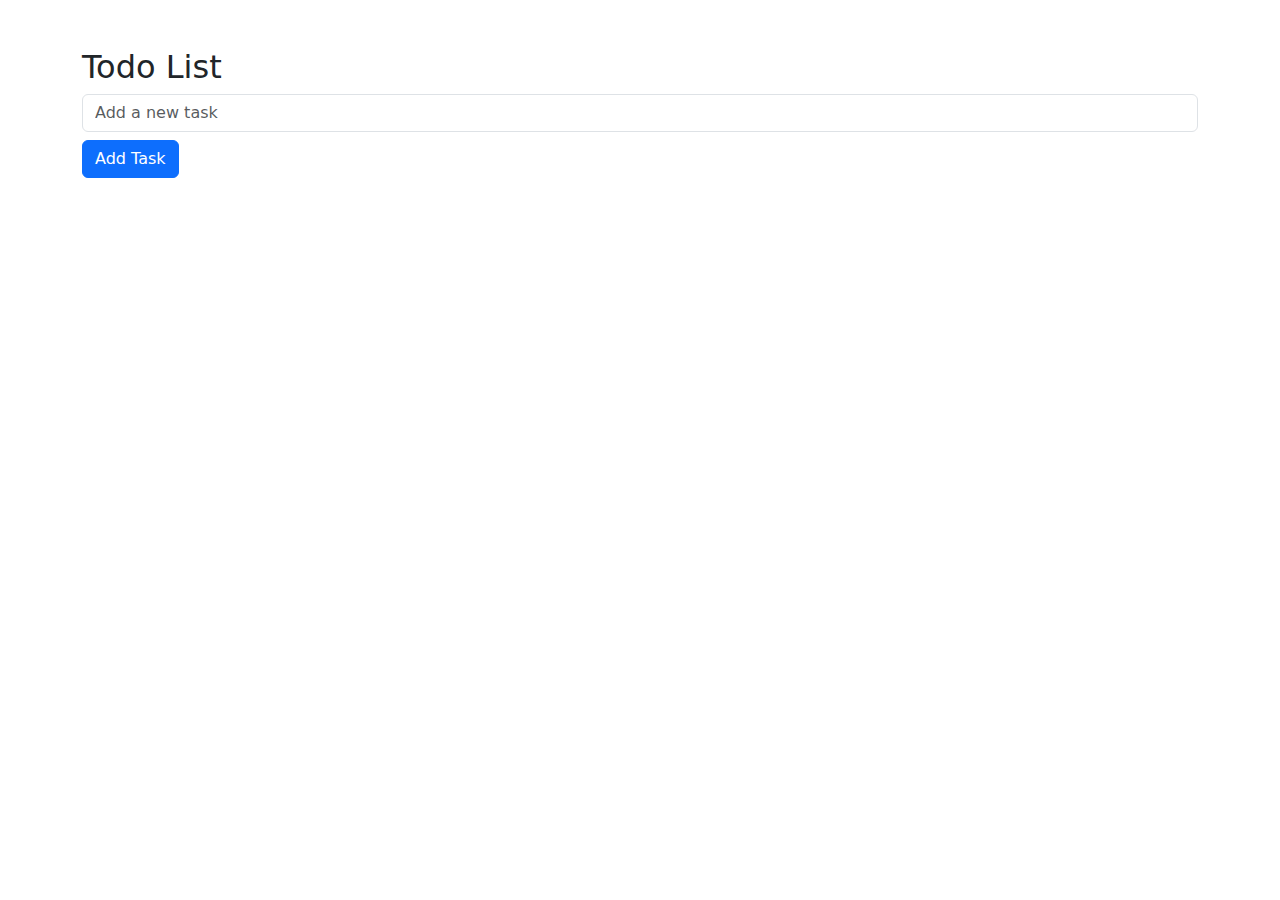
==== todo.html @ 45634f72 "replaced the labels in the list as buttons" ====
<!DOCTYPE html>
<html lang="en">
<head>
    <meta charset="UTF-8">
    <meta name="viewport" content="width=device-width, initial-scale=1.0">
    <title>Todo List</title>
    <link href="https://cdn.jsdelivr.net/npm/bootstrap@5.5.0/dist/css/bootstrap.min.css" rel="stylesheet">
</head>
<body>
    <div class="container mt-5">
        <h2>Todo List</h2>
        <form id="taskForm">
            <input type="text" id="newTask" class="form-control" placeholder="Add a new task">
            <button type="submit" class="btn btn-primary mt-2">Add Task</button>
        </form>

        <div id = "taskList" class="row">
                <!--tasks are added here -->
        </div>
    </div>

    <script src="todo.js"></script>
</body>
</html>
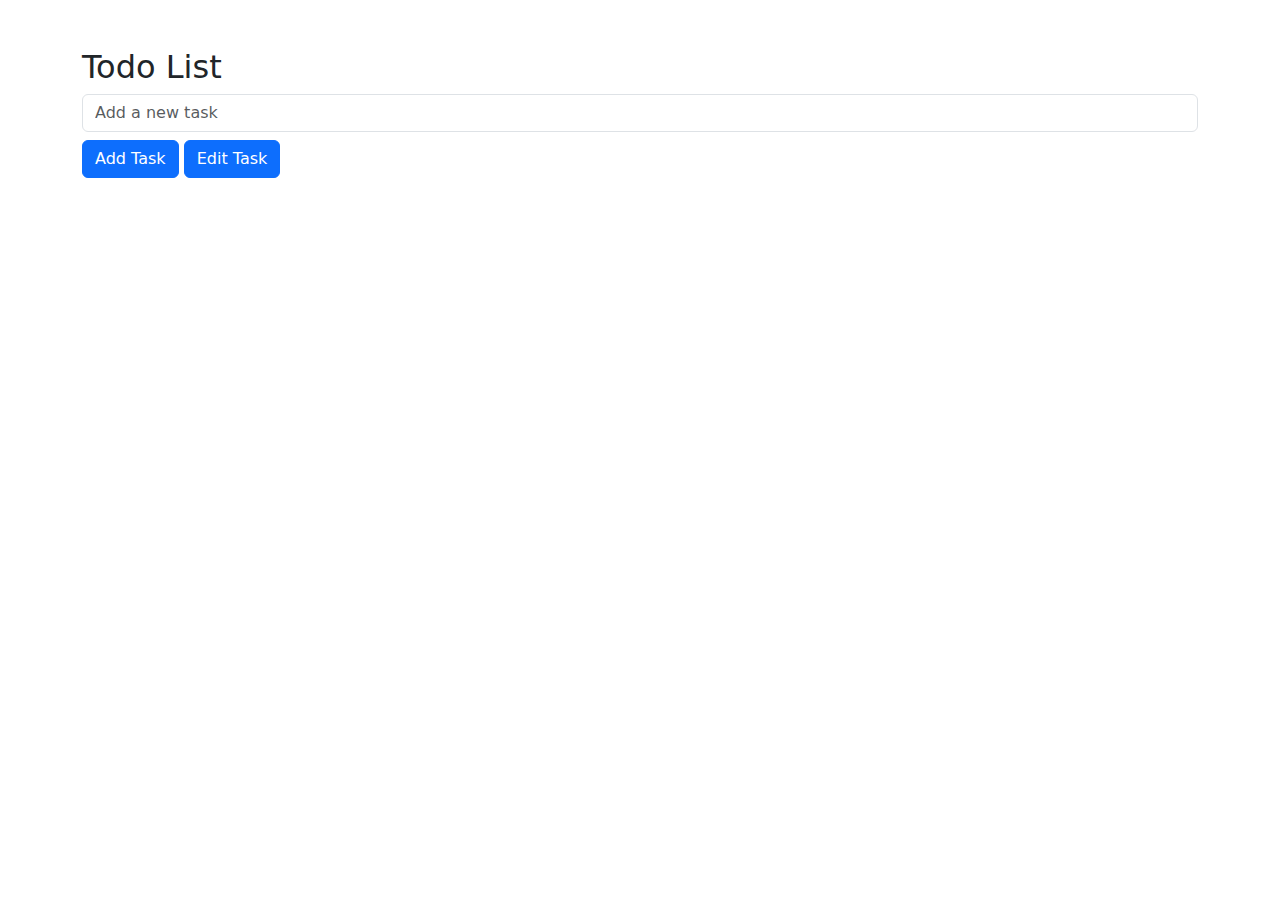
==== commit 4429ac63: "edit toggles visibility of remove buttons" ====
--- a/todo.html
+++ b/todo.html
@@ -4,7 +4,7 @@
     <meta charset="UTF-8">
     <meta name="viewport" content="width=device-width, initial-scale=1.0">
     <title>Todo List</title>
-    <link href="https://cdn.jsdelivr.net/npm/bootstrap@5.5.0/dist/css/bootstrap.min.css" rel="stylesheet">
+    <link href="https://cdn.jsdelivr.net/npm/bootstrap@5.3.3/dist/css/bootstrap.min.css" rel="stylesheet">
 </head>
 <body>
     <div class="container mt-5">
@@ -12,6 +12,7 @@
         <form id="taskForm">
             <input type="text" id="newTask" class="form-control" placeholder="Add a new task">
             <button type="submit" class="btn btn-primary mt-2">Add Task</button>
+            <button type="button" class="btn btn-primary mt-2" onClick="toggleEdit()">Edit Task</button>
         </form>
 
         <div id = "taskList" class="row">
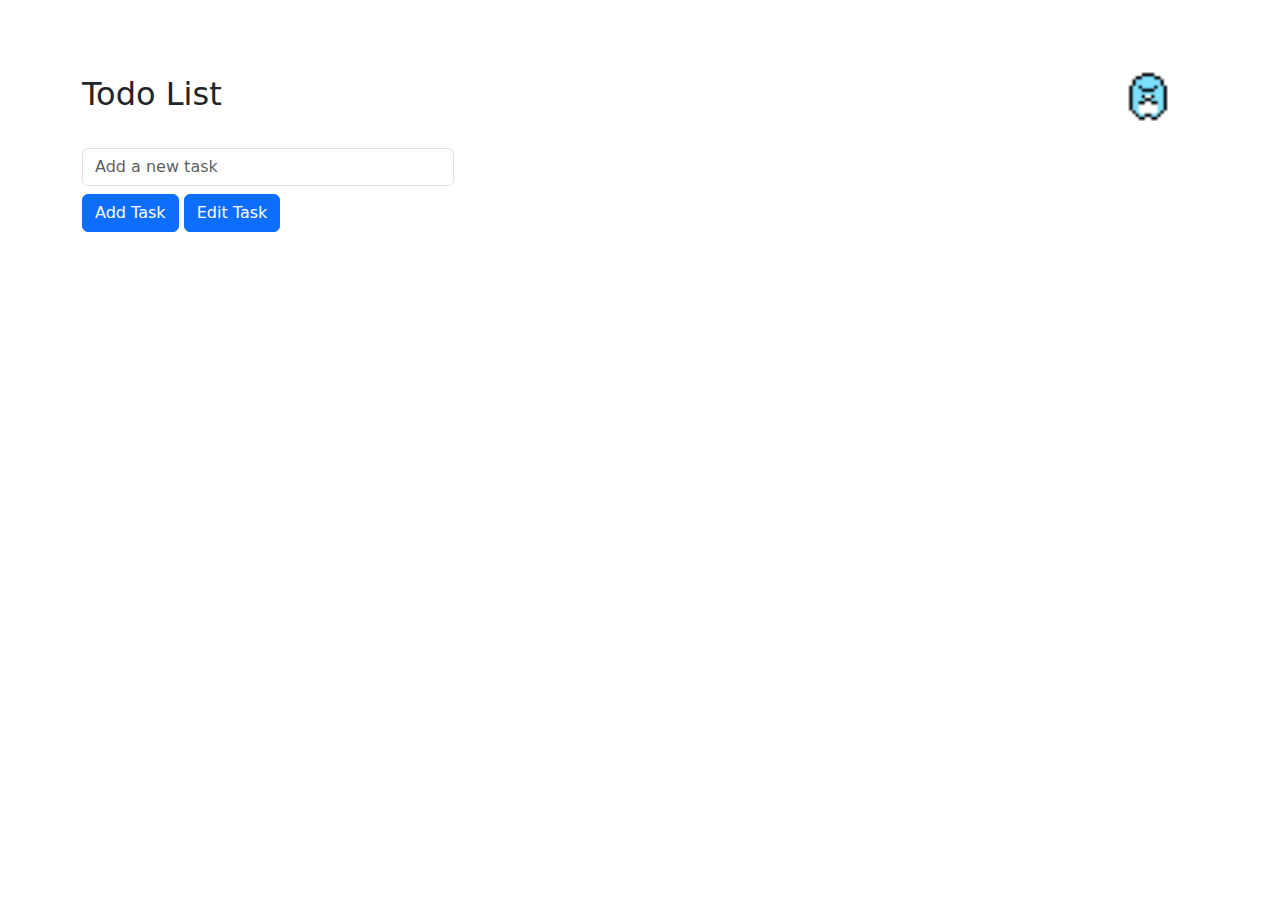
==== commit b2eba172: "adjusted layout and added sprite gif. Also added added apple int for currency. Removing increases ap" ====
--- a/todo.html
+++ b/todo.html
@@ -5,18 +5,29 @@
     <meta name="viewport" content="width=device-width, initial-scale=1.0">
     <title>Todo List</title>
     <link href="https://cdn.jsdelivr.net/npm/bootstrap@5.3.3/dist/css/bootstrap.min.css" rel="stylesheet">
+    <link rel="stylesheet" href="todo.css">
 </head>
 <body>
     <div class="container mt-5">
-        <h2>Todo List</h2>
-        <form id="taskForm">
-            <input type="text" id="newTask" class="form-control" placeholder="Add a new task">
-            <button type="submit" class="btn btn-primary mt-2">Add Task</button>
-            <button type="button" class="btn btn-primary mt-2" onClick="toggleEdit()">Edit Task</button>
-        </form>
-
-        <div id = "taskList" class="row">
+        <div class="row align-items-center">
+            <div class="col">
+                <h2>Todo List</h2>
+            </div>
+            <div class="col-auto">
+                <img src="/sprites/Tokage.gif" alt="Image" style="width: 100px; height: auto;">
+            </div>
+        </div>
+        
+        <div class="col-md-4">
+            <form id="taskForm">
+                <input type="text" id="newTask" class="form-control" placeholder="Add a new task">
+                <button type="submit" class="btn btn-primary mt-2">Add Task</button>
+                <button type="button" class="btn btn-primary mt-2" onClick="toggleEdit()">Edit Task</button>
+            </form>
+            
+            <div id = "taskList" class="row">
                 <!--tasks are added here -->
+            </div>
         </div>
     </div>
 
--- a/todo.css
+++ b/todo.css
@@ -0,0 +1,33 @@
+#strikeButton{
+    position: relative;
+    overflow: hidden;
+    padding: 10px 20px;
+    background-color: white;
+    border-color: white;
+    cursor: pointer;
+    transition: color 0.6s ease;
+    color: black;
+}
+/*creates line, only works with content: ''*/
+#strikeButton::after{
+    content: '';
+    position: absolute;
+    top: 50%;
+    left: 0;
+    width: 100%;
+    height: 2px;
+    background-color: black;
+    transform: scaleX(0);
+    transform-origin: left;
+    transition: transform 0.6s ease;
+}
+
+/*after the cursor hovers, the line is scaled to full size*/
+#strikeButton:hover::after{
+    transform: scaleX(1);
+}
+
+/*the text in the button becomes transparent*/
+#strikeButton:hover{
+    opacity: 0.5;
+}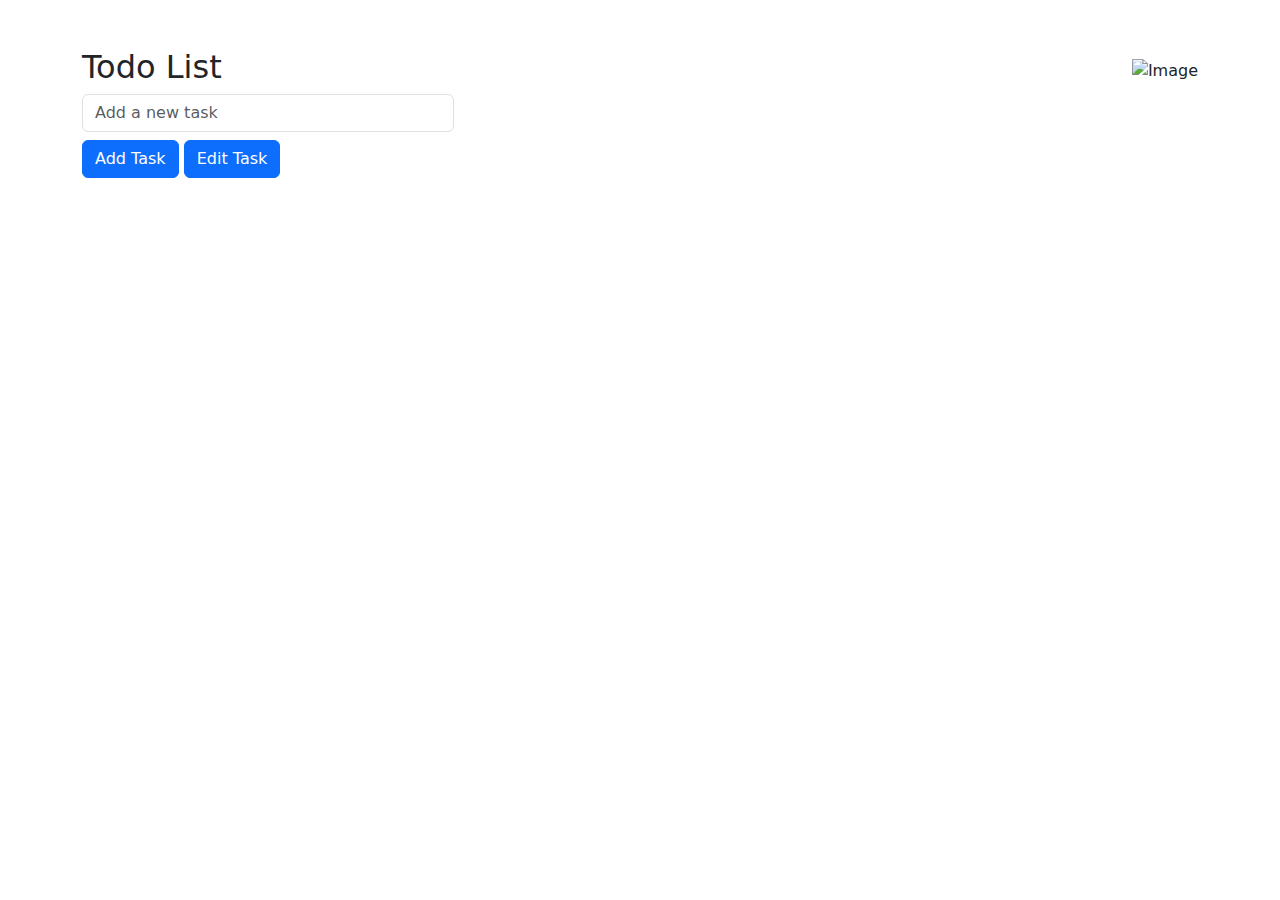
==== commit 7ac13360: "added submit button that links index and todo page character selection works by adding the character" ====
--- a/todo.html
+++ b/todo.html
@@ -14,7 +14,7 @@
                 <h2>Todo List</h2>
             </div>
             <div class="col-auto">
-                <img src="/sprites/Tokage.gif" alt="Image" style="width: 100px; height: auto;">
+                <img id="characterImage" src="/sprites/Tokage.gif" alt="Image" style="width: 200px; height: auto;">
             </div>
         </div>
         
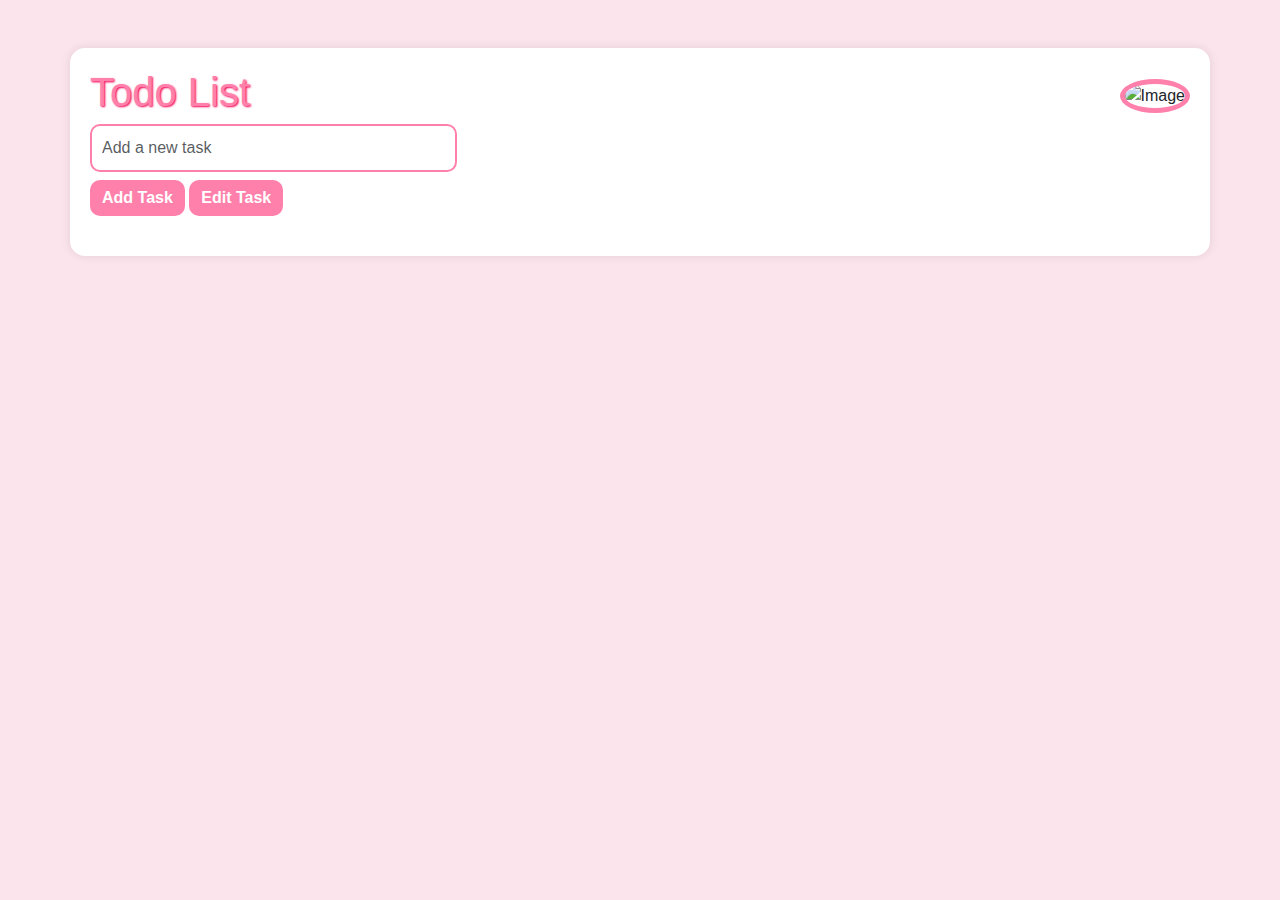
==== commit 866dfeb4: "added css for index and game page. Implemented bootstrap cards for character selection" ====
--- a/todo.css
+++ b/todo.css
@@ -30,4 +30,83 @@
 /*the text in the button becomes transparent*/
 #strikeButton:hover{
     opacity: 0.5;
-}+}
+
+body {
+    font-family: 'Comic Sans MS', cursive, sans-serif;
+    background-color: #fce4ec;
+}
+
+h2 {
+    color: #ff80ab;
+    text-shadow: 1px 1px 2px #f50057;
+    font-size: 2.5em;
+}
+
+.container {
+    background: #fff;
+    border-radius: 15px;
+    box-shadow: 0px 0px 10px rgba(0, 0, 0, 0.1);
+    padding: 20px;
+    margin-top: 50px;
+}
+
+input#newTask {
+    border: 2px solid #ff80ab;
+    border-radius: 10px;
+    padding: 10px;
+}
+
+button.btn {
+    background-color: #ff80ab;
+    border: none;
+    border-radius: 10px;
+    color: white;
+    font-weight: bold;
+}
+
+button.btn:hover {
+    background-color: #f50057;
+}
+
+#characterImage {
+    border-radius: 50%;
+    border: 5px solid #ff80ab;
+}
+
+#taskList {
+    margin-top: 20px;
+}
+
+.task-item {
+    background: #ffd1dc;
+    border-radius: 10px;
+    padding: 10px;
+    margin-bottom: 10px;
+    display: flex;
+    justify-content: space-between;
+    align-items: center;
+}
+
+.task-item .task-text {
+    flex-grow: 1;
+    margin-right: 10px;
+}
+
+.task-item .edit-btn,
+.task-item .delete-btn {
+    background-color: #f50057;
+    border: none;
+    border-radius: 50%;
+    color: white;
+    width: 30px;
+    height: 30px;
+    display: flex;
+    justify-content: center;
+    align-items: center;
+}
+
+.task-item .edit-btn:hover,
+.task-item .delete-btn:hover {
+    background-color: #c51162;
+}
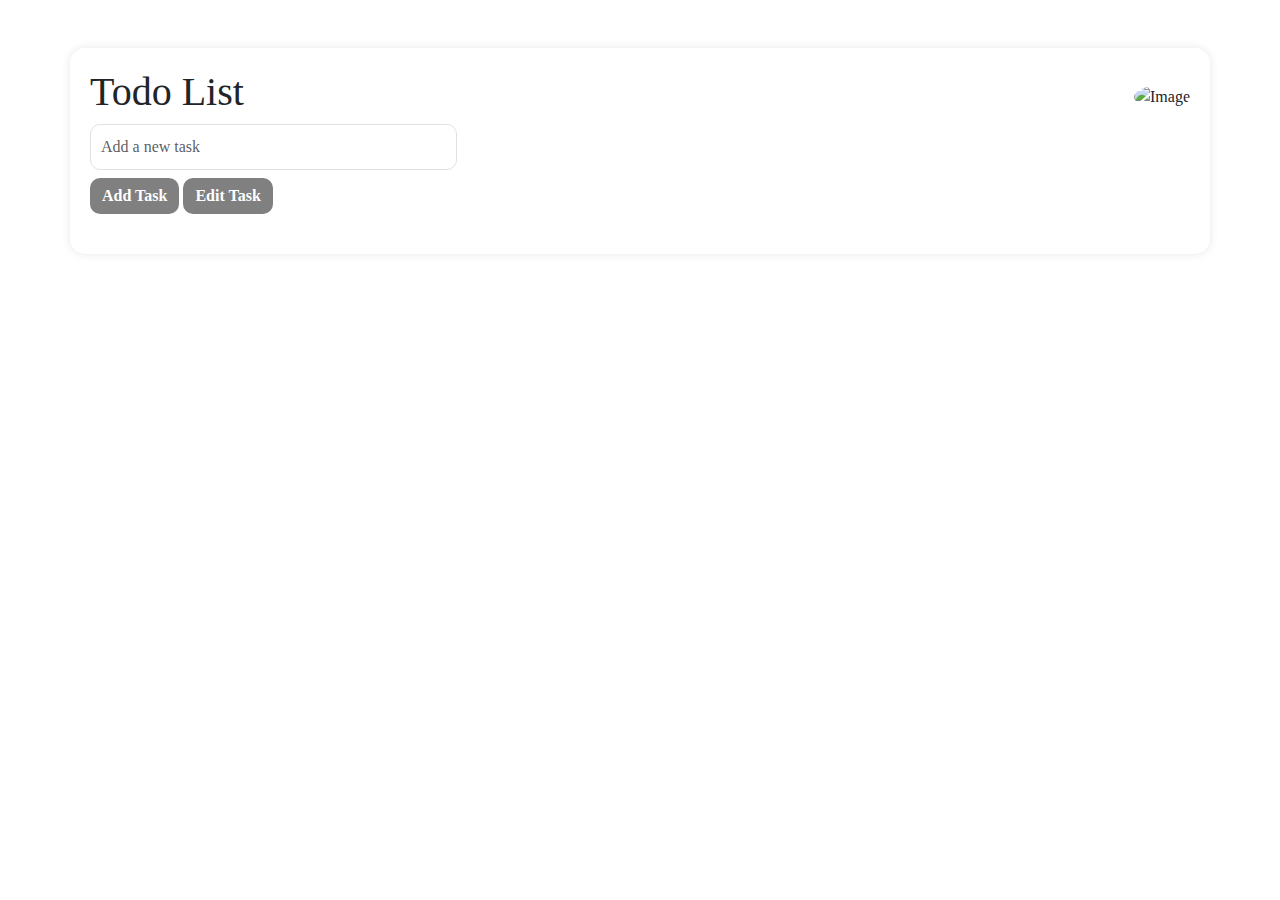
==== commit 641e2ab4: "added neko theme and changed everything to default theme" ====
--- a/todo.html
+++ b/todo.html
@@ -11,7 +11,7 @@
     <div class="container mt-5">
         <div class="row align-items-center">
             <div class="col">
-                <h2>Todo List</h2>
+                <h2 id="title">Todo List</h2>
             </div>
             <div class="col-auto">
                 <img id="characterImage" src="/sprites/Tokage.gif" alt="Image" style="width: 200px; height: auto;">
@@ -21,8 +21,8 @@
         <div class="col-md-4">
             <form id="taskForm">
                 <input type="text" id="newTask" class="form-control" placeholder="Add a new task">
-                <button type="submit" class="btn btn-primary mt-2">Add Task</button>
-                <button type="button" class="btn btn-primary mt-2" onClick="toggleEdit()">Edit Task</button>
+                <button id="submit" type="submit" class="btn btn-primary mt-2">Add Task</button>
+                <button id="edit" type="button" class="btn btn-primary mt-2" onClick="toggleEdit()">Edit Task</button>
             </form>
             
             <div id = "taskList" class="row">
--- a/todo.css
+++ b/todo.css
@@ -33,13 +33,10 @@
 }
 
 body {
-    font-family: 'Comic Sans MS', cursive, sans-serif;
-    background-color: #fce4ec;
+    font-family: 'Comic Neue', cursive;
 }
 
 h2 {
-    color: #ff80ab;
-    text-shadow: 1px 1px 2px #f50057;
     font-size: 2.5em;
 }
 
@@ -52,13 +49,12 @@
 }
 
 input#newTask {
-    border: 2px solid #ff80ab;
     border-radius: 10px;
     padding: 10px;
 }
 
 button.btn {
-    background-color: #ff80ab;
+    background-color: grey;
     border: none;
     border-radius: 10px;
     color: white;
@@ -71,7 +67,7 @@
 
 #characterImage {
     border-radius: 50%;
-    border: 5px solid #ff80ab;
+
 }
 
 #taskList {
